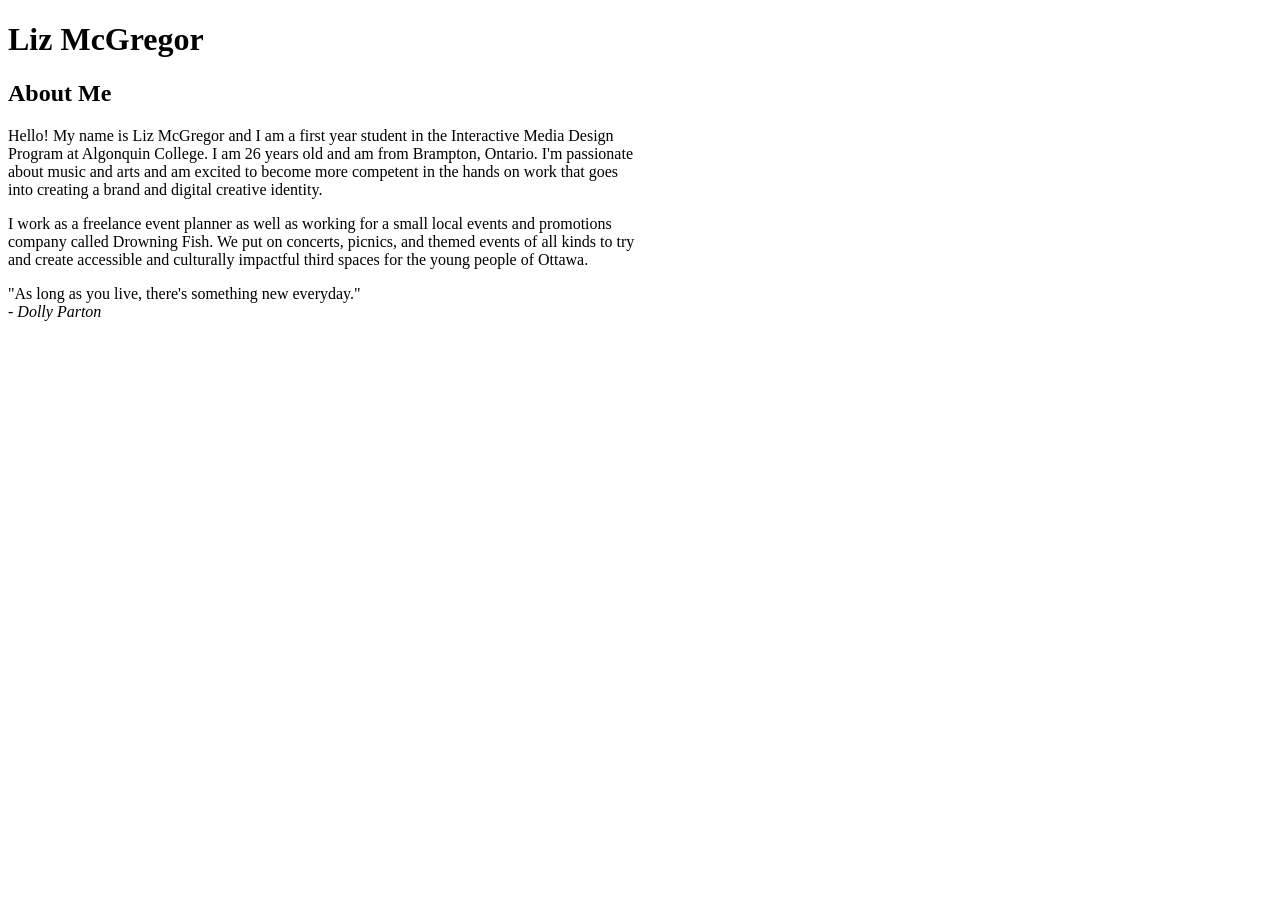
==== week9/index.html @ 281ab4a4 "First commit" ====
<!DOCTYPE html>
<html lang="en">
<head>
    <meta charset="UTF-8">
    <meta name="viewport" content="width=device-width, initial-scale=1.0">
    <title>Document</title>
</head>
<body>
    <h1>Liz McGregor</h1>
    <article> 
        <h2>About Me</h2>
        <p style="width:50%">
            Hello! My name is Liz McGregor and I am a first year student in the Interactive Media Design Program at Algonquin College. I am 26 years old and am from Brampton, Ontario. I'm passionate about music and arts and am excited to become more competent in the hands on work that goes into creating a brand and digital creative identity.</p>
         <p style="width:50%"> 
            I work as a freelance event planner as well as working for a small local events and promotions company called Drowning Fish. We put on concerts, picnics, and themed events of all kinds to try and create accessible and culturally impactful third spaces for the young people of Ottawa. </p>
        <p> "As long as you live, there's something new everyday." <br> -<em> Dolly Parton</em></p>
    </article>
</body>
</html>
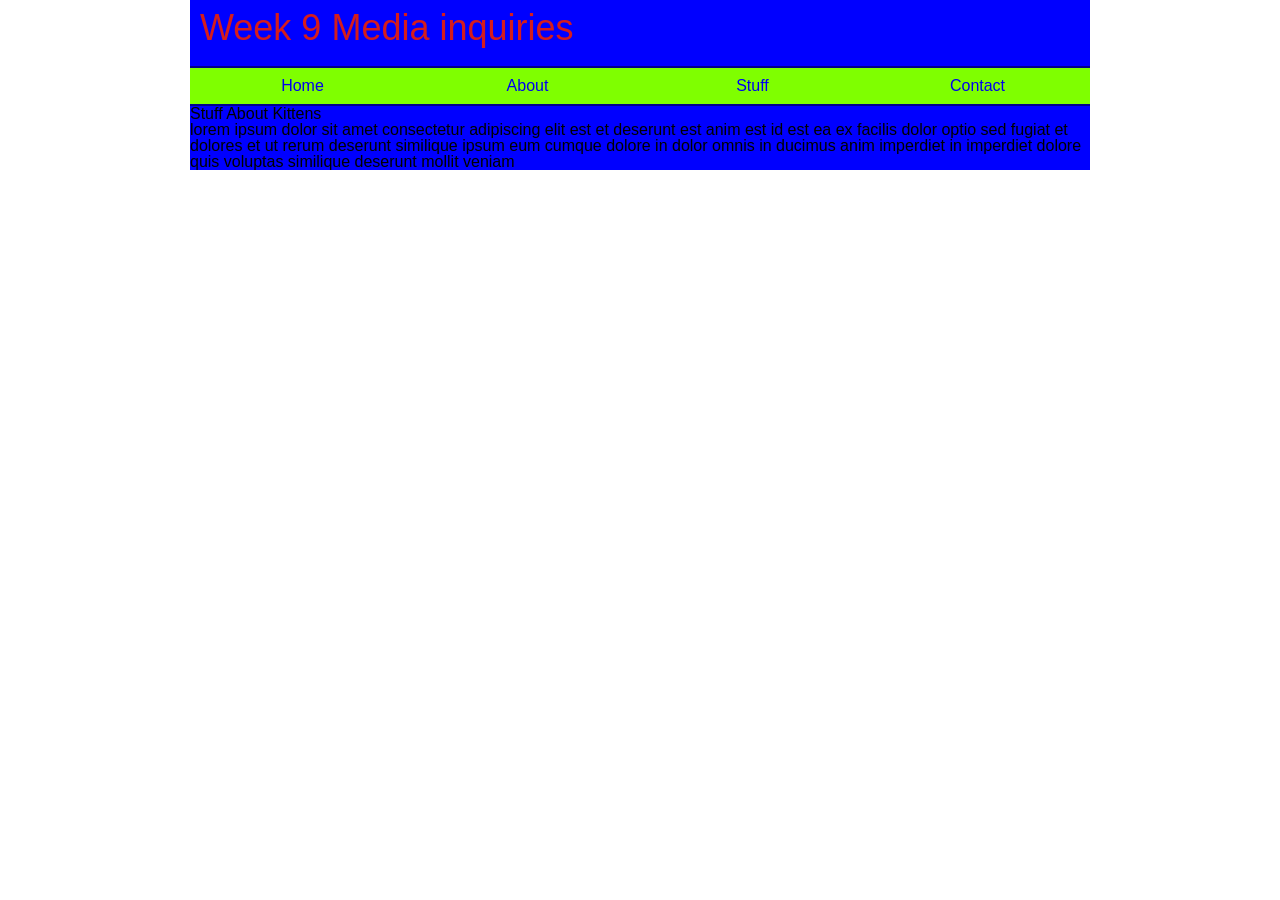
==== commit 4038d05d: "C" ====
--- a/week9/index.html
+++ b/week9/index.html
@@ -1,20 +1,33 @@
-
 <!DOCTYPE html>
 <html lang="en">
 <head>
     <meta charset="UTF-8">
     <meta name="viewport" content="width=device-width, initial-scale=1.0">
-    <title>Document</title>
+    <link rel="stylesheet" href="styles/styles.css">
+    <title>Media Queries in CSS</title>
 </head>
 <body>
-    <h1>Liz McGregor</h1>
-    <article> 
-        <h2>About Me</h2>
-        <p style="width:50%">
-            Hello! My name is Liz McGregor and I am a first year student in the Interactive Media Design Program at Algonquin College. I am 26 years old and am from Brampton, Ontario. I'm passionate about music and arts and am excited to become more competent in the hands on work that goes into creating a brand and digital creative identity.</p>
-         <p style="width:50%"> 
-            I work as a freelance event planner as well as working for a small local events and promotions company called Drowning Fish. We put on concerts, picnics, and themed events of all kinds to try and create accessible and culturally impactful third spaces for the young people of Ottawa. </p>
-        <p> "As long as you live, there's something new everyday." <br> -<em> Dolly Parton</em></p>
-    </article>
+    <div class="container">
+    <!-- prompt to set up structure:
+     inside the container, add a header, main, and footer-->
+    <header>
+        <h1>Week 9 Media inquiries</h1>
+        <!--prompt to create the nav-->
+        <nav>
+            <ul>
+                <li><a href="#">Home</a></li>
+                <li><a href="#">About</a></li>
+                <li><a href="#">Stuff</a></li>
+                <li><a href="#">Contact</a></li>
+            </ul>
+        </nav>
+    </header>
+    <main> 
+        <article>
+            <h3>Stuff About Kittens</h3>
+            <p>lorem ipsum dolor sit amet consectetur adipiscing elit est et deserunt est anim est id est ea ex facilis dolor optio sed fugiat et dolores et ut rerum deserunt similique ipsum eum cumque dolore in dolor omnis in ducimus anim imperdiet in imperdiet dolore quis voluptas similique deserunt mollit veniam</p>
+        </article>
+    </main>
+    </div>
 </body>
-</html>
+</html>
--- a/week9/styles/styles.css
+++ b/week9/styles/styles.css
@@ -0,0 +1,147 @@
+/* Meyerweb-inspired CSS reset */
+html,
+body,
+div,
+span,
+article,
+header,
+main,
+footer,
+h1,
+h2,
+h3,
+p,
+blockquote,
+figure,
+ul,
+ol,
+li,
+table,
+thead,
+tbody,
+tfoot,
+tr,
+th,
+td {
+    margin: 0;
+    padding: 0;
+    border: 0;
+    font: inherit;
+    vertical-align: baseline;
+}
+
+article,
+header,
+main,
+footer,
+figure {
+    display: block;
+}
+
+body {
+    line-height: 1;
+}
+
+ul,
+ol {
+    list-style: none;
+}
+
+blockquote,
+q {
+    quotes: none;
+}
+
+blockquote::before,
+blockquote::after,
+q::before,
+q::after {
+    content: "";
+}
+
+table {
+    border-collapse: collapse;
+    border-spacing: 0;
+}
+
+/*This is a comment in CSS*/
+
+/******************************************************************
+                    Main Styles
+******************************************************************/
+html{
+    font-family:Verdana, Geneva, Tahoma, sans-serif;
+
+}
+
+/*targets a class*/
+.container{
+    max-width:900px;
+    background-color:blue;
+
+    /*centre the site in the browswer */ 
+    margin:0 auto;
+
+
+/*when you give the margin two values, it means
+    top-bottom
+    left-right
+...so margin:0 auto automatically applies the same margin on either side of the element */
+}
+
+h1{
+    font-size:36px;
+    color:#d51c1c;
+    /*margin is the space around an element, between other elements*/
+    margin-bottom:10px;
+    /*padding is the space inside an element, it pushes content away from the edge*/
+    padding:10px;
+}
+
+
+/******************************************************************
+                    Main Styles
+******************************************************************/
+
+/*stylethe a tags inside the nav only */
+nav a{
+    /*make the anchor tags block elements (so they behave like divs)*/
+    display:block;
+    background-color: cadetblue;
+    border-top: 2px solid darkblue;
+    border-bottom: 2px solid darkblue;
+
+    padding: 10px;
+    text-align: center;
+
+    /*remove the underline on the link*/ 
+    text-decoration:none;
+}
+
+
+/*hover for anything with a cursor, active for touchscreens*/
+nav a:hover, nav a:active{
+    background-color: white;
+}
+/******************************************************************
+                    MEDIA QUERIES
+******************************************************************/
+    
+@media screen and (min-width:720px){
+        /*only apply the styles when the screen is 720 px or larger */
+    nav a{
+        float:left;
+        width: 25%;
+        /*use something called box-sizing, which can be used to 
+        make the border and padding not count towards the width and height of the element */
+        box-sizing: border-box;
+
+    }
+ }
+
+ @media screen and (min-width:900px){
+    /*these styles only apply at 900 px and above*/
+    nav a{
+        background-color:chartreuse;
+    }
+ }
